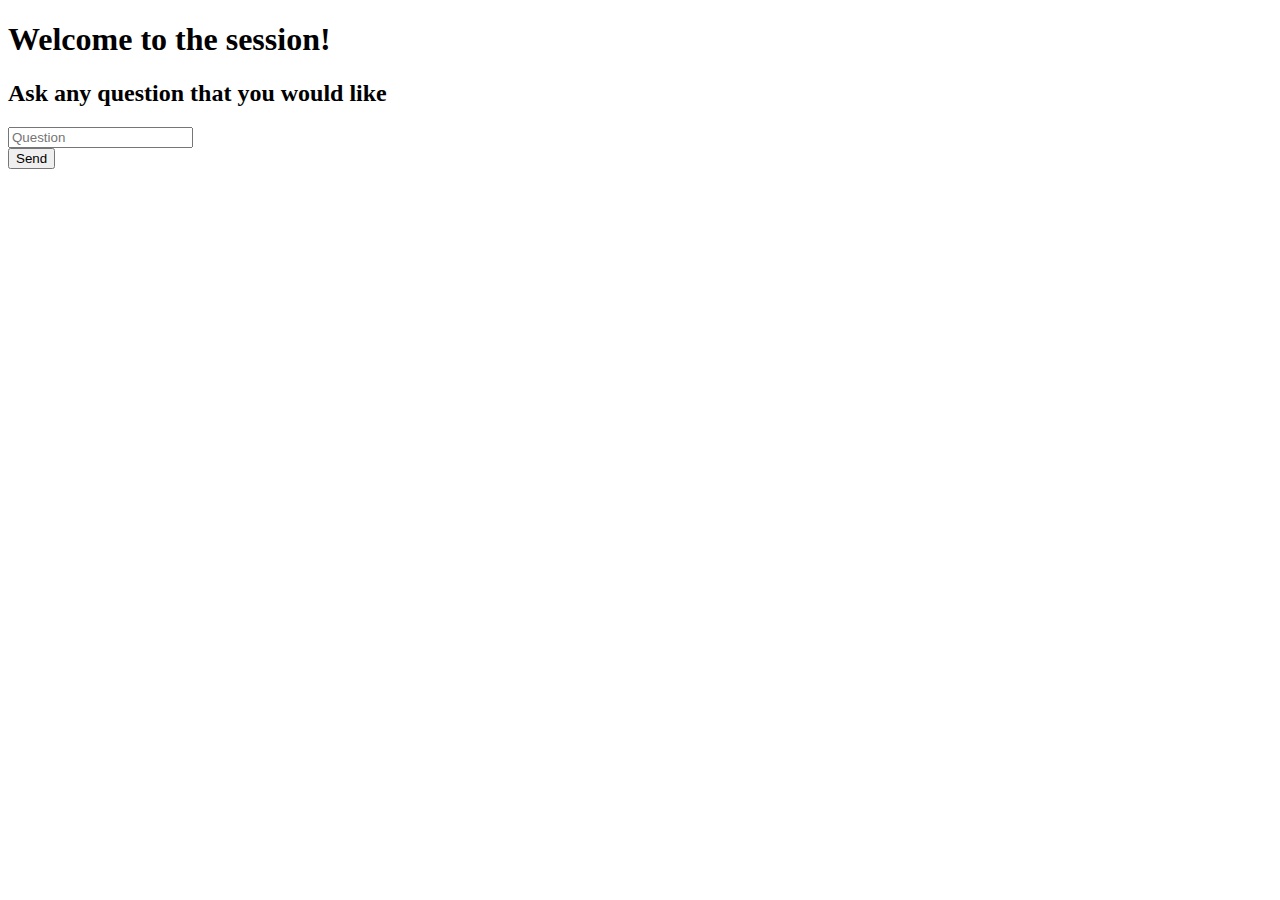
==== index.html @ 914986aa "Added templates and working code" ====
<!DOCTYPE html>
<html lang="en">
    <head>
        <meta charset="utf-8" />
        <title>Live questions</title>
    </head>
    <body>
        <div>
            <h1>Welcome to the session!</h1>
            <h2>Ask any question that you would like</h2>

            <form id="add-question">
                <div><input type="text" id="question-text" placeholder="Question" /></div>
                <button type="submit">Send</button>
            </form>

            <ul id="questions">
            </ul>
        </div>
        <!-- error log-->
        <ul id="errorlog"></ul>

        <script src="http://ajax.aspnetcdn.com/ajax/jquery/jquery-2.0.3.js"></script>
        <script src="https://sabbourchatroom.azure-mobile.net/client/MobileServices.Web-1.0.0.min.js"></script>
        <script src="logic.js"></script>
    </body>
</html>
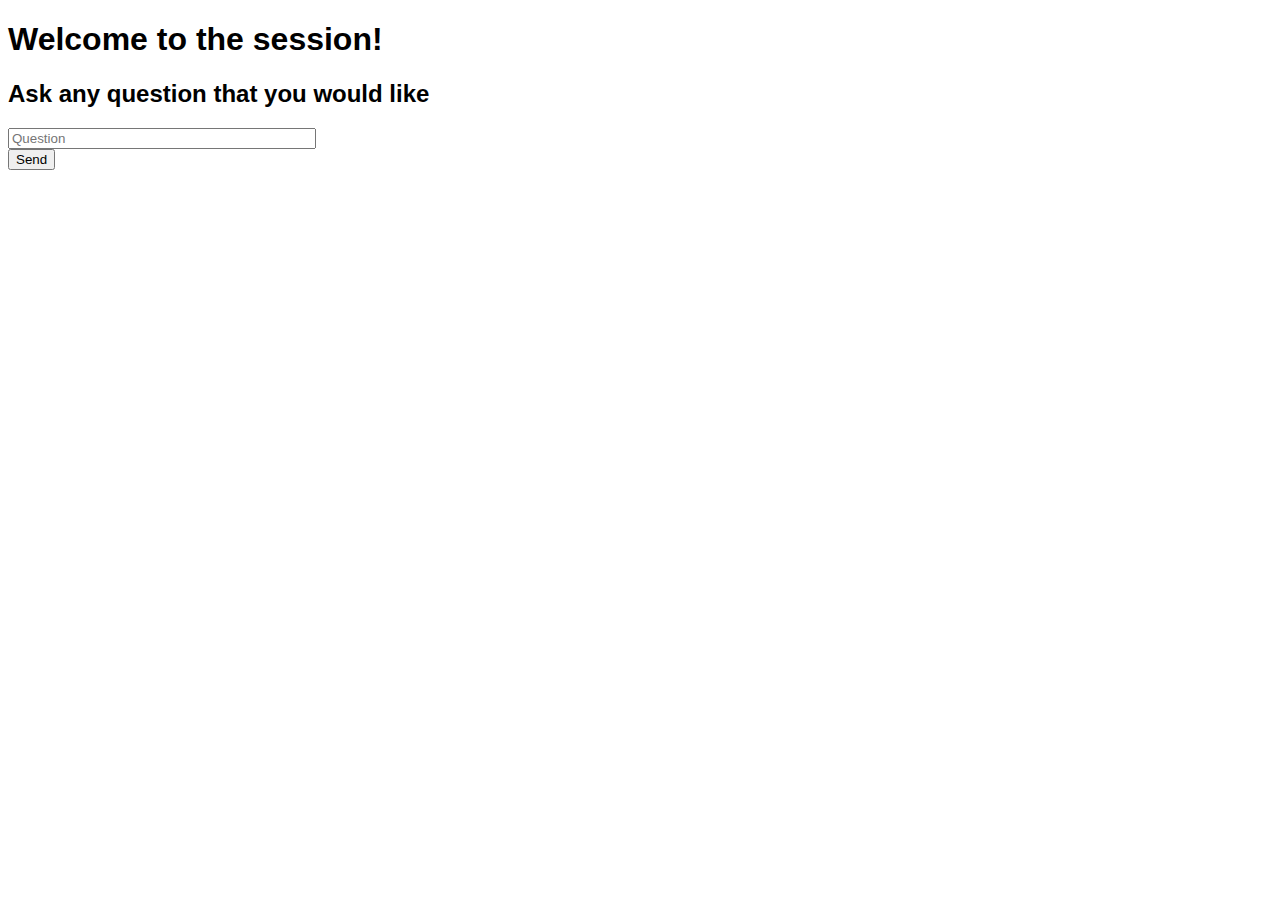
==== commit e182b4c9: "Style changes" ====
--- a/index.html
+++ b/index.html
@@ -3,6 +3,7 @@
     <head>
         <meta charset="utf-8" />
         <title>Live questions</title>
+        <link rel='stylesheet' href='style.css' />
     </head>
     <body>
         <div>
--- a/style.css
+++ b/style.css
@@ -0,0 +1,21 @@
+body {
+    font-family: sans-serif;
+}
+
+#question-text {
+    width: 300px;
+}
+ul#questions {
+    list-style-type: none; }
+
+ul#questions li {
+    
+}
+
+.question {
+    
+}
+
+.date {
+    
+}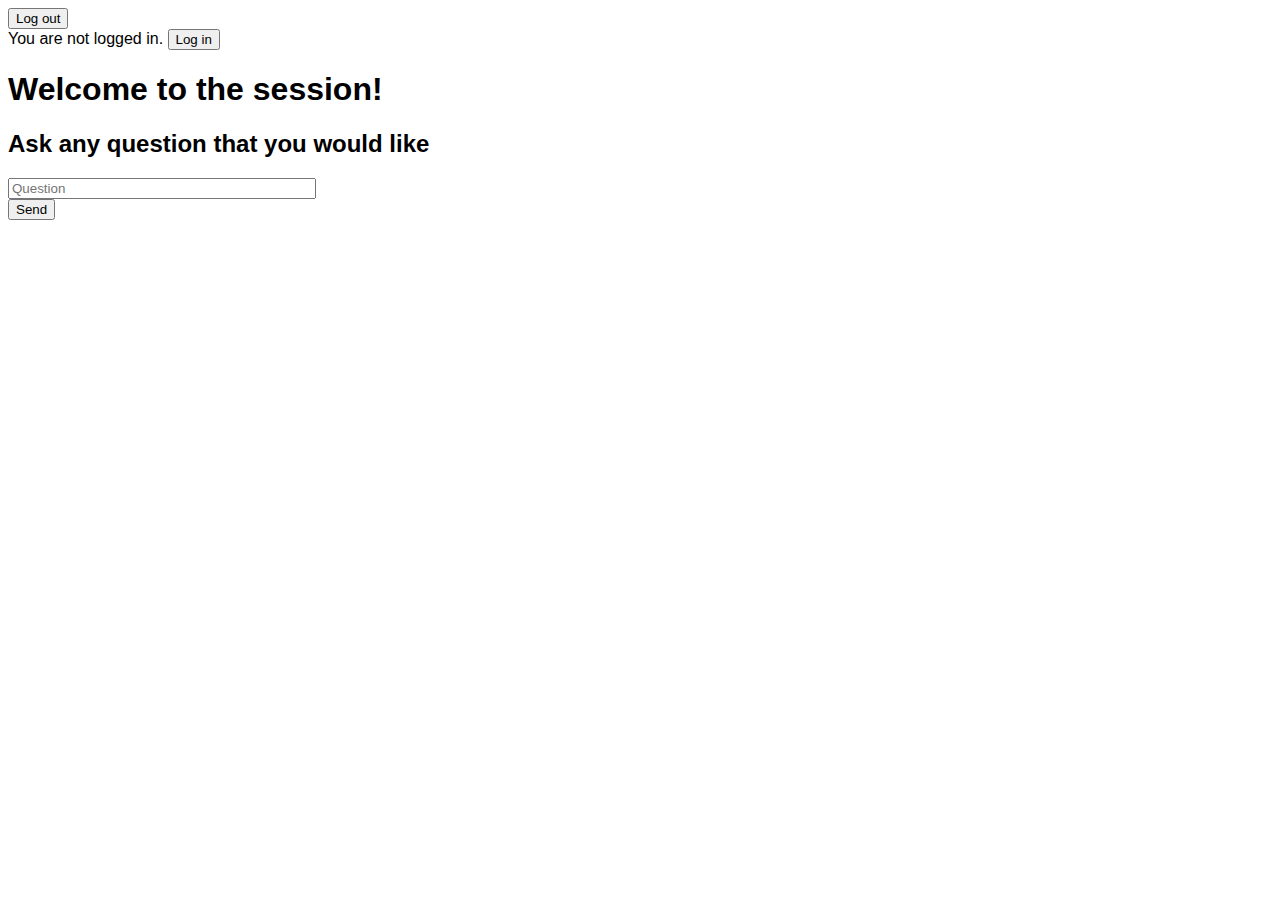
==== commit ed4d273e: "Handling login" ====
--- a/index.html
+++ b/index.html
@@ -3,10 +3,20 @@
     <head>
         <meta charset="utf-8" />
         <title>Live questions</title>
-        <link rel='stylesheet' href='style.css' />
+        <link rel="stylesheet" href="style.css" />
     </head>
     <body>
         <div>
+            <!-- Add on top of the H1-->
+            <div id="logged-in">
+                <button id="log-out">Log out</button>
+            </div>
+            <div id="logged-out">
+                You are not logged in.
+                <button>Log in</button>
+            </div>
+            <div id="message"></div>
+
             <h1>Welcome to the session!</h1>
             <h2>Ask any question that you would like</h2>
 
